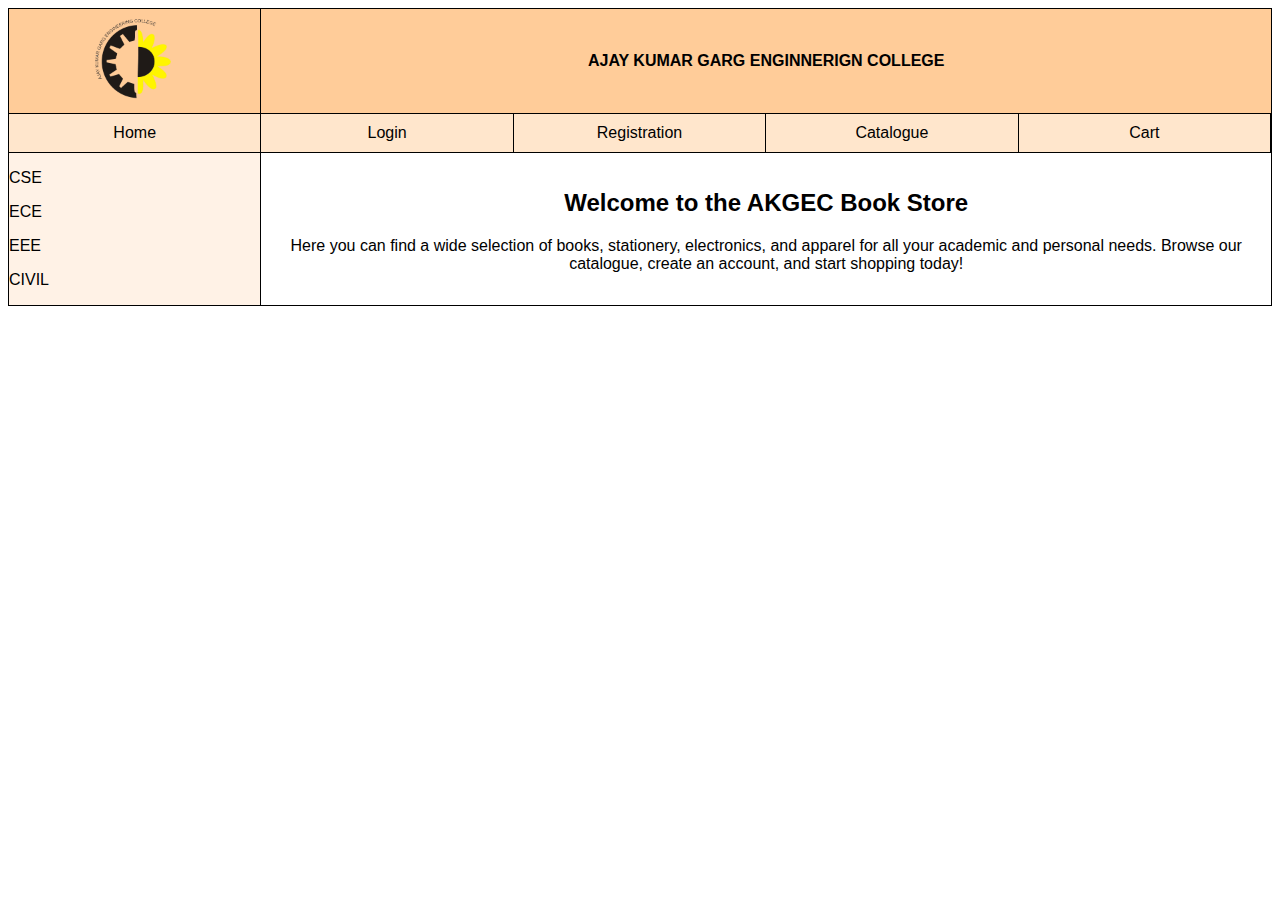
==== Web Dev/index.html @ 41997039 "first commit" ====
<!DOCTYPE html>
<html lang="en">
  <head>
    <meta charset="UTF-8" />
    <meta name="viewport" content="width=device-width, initial-scale=1.0" />
    <title>AKGEC Book Store</title>
    <link rel="stylesheet" href="style.css" />
  </head>
  <body>
    <div class="container">
      <div class="logo">
        <img src="AKGEC_1_0.png" alt="" />
      </div>
      <div class="website center">AJAY KUMAR GARG ENGINNERIGN COLLEGE</div>
      <nav>
        <ul>
          <li><a href="#home">Home</a></li>
          <li><a href="#login">Login</a></li>
          <li><a href="#registration">Registration</a></li>
          <li><a href="#catalogue">Catalogue</a></li>
          <li><a href="#cart">Cart</a></li>
        </ul>
      </nav>
      <aside>
        <p>CSE</p>
        <p>ECE</p>
        <p>EEE</p>
        <p>CIVIL</p>
      </aside>
      <div class="home center">
        <div id="home" class="home-page">
          <h2>Welcome to the AKGEC Book Store</h2>
          <p>
            Here you can find a wide selection of books, stationery,
            electronics, and apparel for all your academic and personal needs.
            Browse our catalogue, create an account, and start shopping today!
          </p>
        </div>
      </div>
      <div class="info center">
        <div id="login" class="login-page">
          <h2>Login Page</h2>
          <form>
            <label for="username">User Name: &nbsp;</label>
            <input type="text" id="username" name="username" /><br /><br />
            <label for="password">Password:&nbsp; &nbsp;</label>
            <input
              type="password"
              id="password"
              name="password"
              required
            /><br /><br />
            <button class="submit" type="submit">Submit</button>
            <button class="reset" type="reset">Reset</button>
          </form>
          <br />
        </div>
        <div id="registration" class="registration-page">
          <h2>Registration Page</h2>
          <p>Registration form will be added here later.</p>
        </div>
        <div id="catalogue" class="catalogue-page">
          <h2>Catalogue Page</h2>
          <p>Catalogue details will be added here later.</p>
        </div>
        <div id="cart" class="cart-page">
          <h2>Cart Page</h2>
          <p>Cart details will be added here later.</p>
        </div>
      </div>
    </div>
  </body>
</html>
---- Web Dev/style.css ----
body {
  padding: 0;
  height: 100%;
  text-align: center;
  font-family: Arial, sans-serif;
}

.center {
  display: flex;
  justify-content: center;
  align-items: center;
}

.container {
  display: grid;
  grid-template-areas:
    "logo header header header header"
    "nav nav nav nav nav"
    "sidebar main main main main";
  grid-template-columns: repeat(5, 1fr);
  grid-template-rows: repeat(3, auto);
  border: 1px solid #000;
}

.logo {
  grid-area: logo;
  background-color: #ffcc99;
  padding: 10px;
  border-bottom: 1px solid #000;
  border-right: 1px solid #000;
}

.logo img {
  height: 5rem;
  width: 5rem;
}

.website {
  grid-area: header;
  background-color: #ffcc99;
  padding: 10px;
  border-bottom: 1px solid #000;
  font-weight: 600;
}

nav {
  grid-area: nav;
  background-color: #ffe6cc;
  border-bottom: 1px solid #000;
}

nav ul {
  list-style-type: none;
  margin: 0;
  padding: 0;
  display: grid;
  grid-template-columns: repeat(5, 1fr);
}

nav ul li {
  border-right: 1px solid #000;
}

nav ul li a {
  display: block;
  padding: 10px;
  text-align: center;
  text-decoration: none;
  color: #000;
}

aside {
  grid-area: sidebar;
  background-color: #fff2e6;
  border-right: 1px solid #000;
}

aside p{
    text-align: left;
}

input{
    border: 3px solid black;
}

.submit,
.reset{
    background-color: white;
    padding: 0.5rem;
    border-radius: 0.5rem;
}

.info,
.home {
  grid-area: main;
  height: 100%;
  width: 100%;
}

.home-page,
.login-page,
.registration-page,
.catalogue-page,
.cart-page {
  display: none;
}

.home-page {
  display: block;
}

#home:target,
#login:target,
#registration:target,
#catalogue:target,
#cart:target {
  width: 100%;
  background-color: white;
  display: block;
}
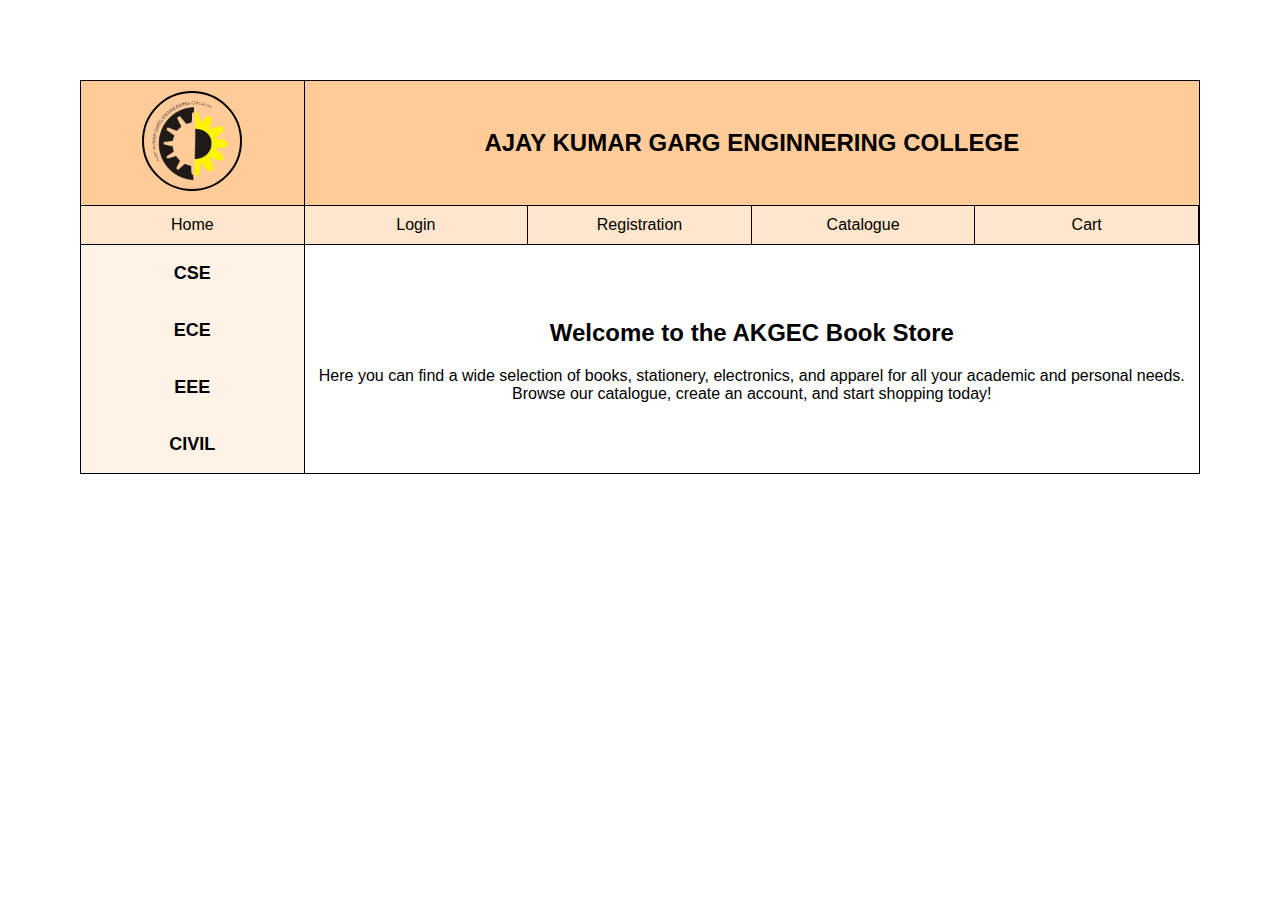
==== commit 518b355d: "Catalogue page" ====
--- a/Web Dev/index.html
+++ b/Web Dev/index.html
@@ -1,73 +1,126 @@
 <!DOCTYPE html>
 <html lang="en">
-  <head>
-    <meta charset="UTF-8" />
-    <meta name="viewport" content="width=device-width, initial-scale=1.0" />
-    <title>AKGEC Book Store</title>
-    <link rel="stylesheet" href="style.css" />
-  </head>
-  <body>
-    <div class="container">
-      <div class="logo">
-        <img src="AKGEC_1_0.png" alt="" />
+
+<head>
+  <meta charset="UTF-8" />
+  <meta name="viewport" content="width=device-width, initial-scale=1.0" />
+  <title>AKGEC Book Store</title>
+  <link rel="stylesheet" href="style.css" />
+  <link rel="stylesheet" href="https://cdnjs.cloudflare.com/ajax/libs/font-awesome/6.6.0/css/all.min.css"
+    integrity="sha512-Kc323vGBEqzTmouAECnVceyQqyqdsSiqLQISBL29aUW4U/M7pSPA/gEUZQqv1cwx4OnYxTxve5UMg5GT6L4JJg=="
+    crossorigin="anonymous" referrerpolicy="no-referrer" />
+</head>
+
+<body>
+  <div class="container">
+    <div class="logo">
+      <img src="AKGEC_1_0.png" alt="" />
+    </div>
+    <div class="website center">AJAY KUMAR GARG ENGINNERING COLLEGE</div>
+    <nav>
+      <ul>
+        <li><a href="#home">Home</a></li>
+        <li><a href="#login">Login</a></li>
+        <li><a href="#registration">Registration</a></li>
+        <li><a href="#catalogue">Catalogue</a></li>
+        <li><a href="#cart">Cart</a></li>
+      </ul>
+    </nav>
+    <div class="sidebar">
+      <p>CSE</p>
+      <p>ECE</p>
+      <p>EEE</p>
+      <p>CIVIL</p>
+    </div>
+    <div class="home center">
+      <div id="home" class="home-page">
+        <h2>Welcome to the AKGEC Book Store</h2>
+        <p>
+          Here you can find a wide selection of books, stationery,
+          electronics, and apparel for all your academic and personal needs.
+          Browse our catalogue, create an account, and start shopping today!
+        </p>
       </div>
-      <div class="website center">AJAY KUMAR GARG ENGINNERIGN COLLEGE</div>
-      <nav>
-        <ul>
-          <li><a href="#home">Home</a></li>
-          <li><a href="#login">Login</a></li>
-          <li><a href="#registration">Registration</a></li>
-          <li><a href="#catalogue">Catalogue</a></li>
-          <li><a href="#cart">Cart</a></li>
-        </ul>
-      </nav>
-      <aside>
-        <p>CSE</p>
-        <p>ECE</p>
-        <p>EEE</p>
-        <p>CIVIL</p>
-      </aside>
-      <div class="home center">
-        <div id="home" class="home-page">
-          <h2>Welcome to the AKGEC Book Store</h2>
-          <p>
-            Here you can find a wide selection of books, stationery,
-            electronics, and apparel for all your academic and personal needs.
-            Browse our catalogue, create an account, and start shopping today!
-          </p>
+    </div>
+
+    <div class="info center">
+      <div id="login" class="login-page">
+        <h3>Login Page</h3>
+        <form>
+          <label for="username">User Name: &nbsp;</label>
+          <input type="text" id="username" name="username" /><br /><br />
+          <label for="password">Password:&nbsp;&nbsp;&nbsp;&nbsp;</label>
+          <input type="password" id="password" name="password" required /><br /><br />
+          <button class="submit" type="submit">Submit</button>
+          <button class="reset" type="reset">Reset</button>
+        </form>
+        <br />
+      </div>
+
+      <div id="registration" class="registration-page">
+        <h2>Registration Page</h2>
+        <p>Registration form will be added here later.</p>
+      </div>
+
+      <div id="catalogue" class="catalogue-page">
+        <div class="catalogue-item">
+          <img src="XMLBible.jpg" alt="XML Bible">
+          <div class="book-info">
+            <h3>Book: XML Bible</h3>
+            <p>Author: Winston<br>
+              Publication: Wiley</br>
+          </div>
+          <div class="price">$40.5</div>
+          <button class="add-to-cart">
+            <i class="fa-solid fa-cart-plus"></i>
+            <span>ADD TO CART</span></button>
+        </div>
+        <div class="catalogue-item">
+          <img src="AI.jpg" alt="AI">
+          <div class="book-info">
+            <h3>Book: AI</h3>
+            <p>Author: S. Russel <br>
+              Publication: Princetonhall</p>
+          </div>
+          <div class="price">$63</div>
+            <button class="add-to-cart">
+              <i class="fa-solid fa-cart-plus"></i>
+              <span>ADD TO CART</span></button>
+        </div>
+        <div class="catalogue-item">
+          <img src="Java2.jpg" alt="AI">
+          <div class="book-info">
+            <h3>Book: Java 2</h3>
+            <p>Author: Watson <br>
+              Publication: BP Publication</p>
+          </div>
+          <div class="price">$35.5</div>
+          <button class="add-to-cart">
+            <i class="fa-solid fa-cart-plus"></i>
+            <span>ADD TO CART</span></button>
+        </div>
+        <div class="catalogue-item">
+          <img src="HTML.jpg" alt="AI">
+          <div class="book-info">
+            <h3>Book: HTML in 24 Hours</h3>
+            <p>Author: Sam Peter <br>
+              Publication: Sam Publication</p>
+          </div>
+          <div class="price">$50</div>
+
+          <button class="add-to-cart">
+            <i class="fa-solid fa-cart-plus"></i>
+            <span>ADD TO CART</span></button>
+
         </div>
       </div>
-      <div class="info center">
-        <div id="login" class="login-page">
-          <h2>Login Page</h2>
-          <form>
-            <label for="username">User Name: &nbsp;</label>
-            <input type="text" id="username" name="username" /><br /><br />
-            <label for="password">Password:&nbsp; &nbsp;</label>
-            <input
-              type="password"
-              id="password"
-              name="password"
-              required
-            /><br /><br />
-            <button class="submit" type="submit">Submit</button>
-            <button class="reset" type="reset">Reset</button>
-          </form>
-          <br />
-        </div>
-        <div id="registration" class="registration-page">
-          <h2>Registration Page</h2>
-          <p>Registration form will be added here later.</p>
-        </div>
-        <div id="catalogue" class="catalogue-page">
-          <h2>Catalogue Page</h2>
-          <p>Catalogue details will be added here later.</p>
-        </div>
-        <div id="cart" class="cart-page">
-          <h2>Cart Page</h2>
-          <p>Cart details will be added here later.</p>
-        </div>
+
+      <div id="cart" class="cart-page">
+        <h2>Cart Page</h2>
+        <p>Cart details will be added here later.</p>
       </div>
     </div>
-  </body>
-</html>
+  </div>
+</body>
+
+</html>--- a/Web Dev/style.css
+++ b/Web Dev/style.css
@@ -1,8 +1,8 @@
 body {
-  padding: 0;
+  margin: 5rem;
   height: 100%;
   text-align: center;
-  font-family: Arial, sans-serif;
+  font-family: Tahoma, Geneva, Verdana, sans-serif;
 }
 
 .center {
@@ -33,6 +33,9 @@
 .logo img {
   height: 5rem;
   width: 5rem;
+  border: 2px solid black;
+  padding: 0.5rem;
+  border-radius: 50%;
 }
 
 .website {
@@ -41,6 +44,7 @@
   padding: 10px;
   border-bottom: 1px solid #000;
   font-weight: 600;
+  font-size: x-large;
 }
 
 nav {
@@ -69,25 +73,28 @@
   color: #000;
 }
 
-aside {
+.sidebar {
   grid-area: sidebar;
   background-color: #fff2e6;
   border-right: 1px solid #000;
+  display: flex;
+  font-weight: 600;
+  font-size: large;
+  flex-direction: column;
+  justify-content: center;
 }
 
-aside p{
-    text-align: left;
-}
-
-input{
-    border: 3px solid black;
+input {
+  border: 3px solid black;
 }
 
 .submit,
-.reset{
-    background-color: white;
-    padding: 0.5rem;
-    border-radius: 0.5rem;
+.reset {
+  background-color: rgb(245, 195, 137);
+  padding: 0.5rem;
+  border-radius: 0.8rem;
+  font-weight: 600;
+  margin-right: 0.5rem;
 }
 
 .info,
@@ -118,3 +125,46 @@
   background-color: white;
   display: block;
 }
+
+.catalogue-item {
+  display: grid;
+  grid-template-columns: 0.5fr 1fr 0.5fr 0.5fr;
+  /* gap: 20px; */
+  align-items: center;
+  border-bottom: 1px solid #ccc;
+}
+
+.catalogue-item img {
+  width: 100px;
+  height: auto;
+  margin: 1rem 2rem;
+}
+
+.book-info {
+  text-align: left;
+  margin-left: 5rem;
+  padding-right: 2rem;
+}
+
+.price{
+  font-weight: 600;
+}
+
+.add-to-cart {
+  cursor: pointer;
+  width: 200px;
+  border-radius: 0.8rem;
+  background-color: #f4b562;
+  font-weight: 600;
+  font-size: 1rem;
+  padding: 0.2rem;
+  margin-right: 6px;
+}
+
+button i{
+  border: 2px solid rgb(5, 28, 58);
+  background-color: #61e6f5;
+  border-radius: 50%;
+  padding: 0.4rem;
+  margin-right: 1.3rem;
+}
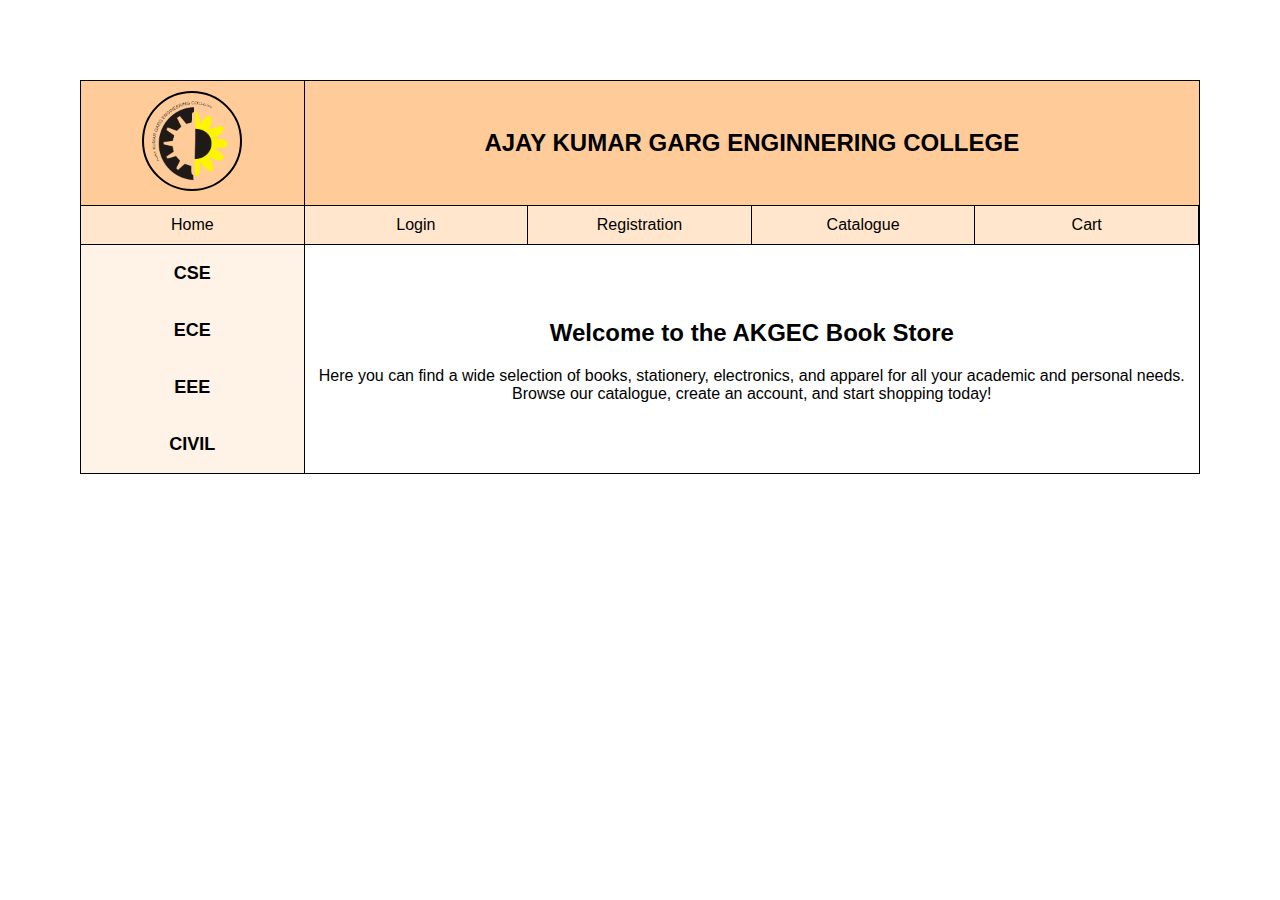
==== commit 407bc2ab: "" ====
--- a/Web Dev/index.html
+++ b/Web Dev/index.html
@@ -48,9 +48,9 @@
         <h3>Login Page</h3>
         <form>
           <label for="username">User Name: &nbsp;</label>
-          <input type="text" id="username" name="username" /><br /><br />
+          <input type="text" id="username" name="username" placeholder="Enter username"/><br /><br />
           <label for="password">Password:&nbsp;&nbsp;&nbsp;&nbsp;</label>
-          <input type="password" id="password" name="password" required /><br /><br />
+          <input type="password" id="password" name="password" required  placeholder="Enter password"/><br /><br />
           <button class="submit" type="submit">Submit</button>
           <button class="reset" type="reset">Reset</button>
         </form>
@@ -58,8 +58,32 @@
       </div>
 
       <div id="registration" class="registration-page">
-        <h2>Registration Page</h2>
-        <p>Registration form will be added here later.</p>
+        <h3>Registration Page</h3>
+        <form action="#" class="form">
+          <label for="name">Name: &nbsp;</label>
+          <input type="text" id="name" placeholder="Enter name"><br><br>
+          <label for="password">Password:</label>
+          <input type="password" id="password" placeholder="Enter password"><br><br>
+          <label for="email">Email:</label>
+          <input type="text" id="email" placeholder="Enter email"><br><br>
+          <label for="sex">Sex:</label>
+          <input type="radio" name="sex">Male
+          <input type="radio" name="sex">Female  
+          <input type="radio" name="sex">Others <br><br>
+          <label for="">Date of Birth:</label>
+          <input type="date"><br><br>
+          <label for="">Language known:</label>
+          <input type="checkbox">Hindi
+          <input type="checkbox">English
+          <input type="checkbox">Telugu
+          <input type="checkbox">Tamil <br><br>
+          <label for="">Address: </label><br>
+          <textarea placeholder="Enter address" rows="4" cols="50"></textarea> <br> <br>
+          <div class="sub-res">
+            <button class="submit" type="submit">Submit</button>
+            <button class="reset" type="reset">Reset</button>
+          </div>
+        </form>
       </div>
 
       <div id="catalogue" class="catalogue-page">
@@ -116,8 +140,34 @@
       </div>
 
       <div id="cart" class="cart-page">
-        <h2>Cart Page</h2>
-        <p>Cart details will be added here later.</p>
+        <table>
+          <thead>
+              <tr>
+                  <th>Book name</th>
+                  <th>Price</th>
+                  <th>Quantity</th>
+                  <th>Amount</th>
+              </tr>
+          </thead>
+          <tbody>
+              <tr>
+                  <td>Java 2</td>
+                  <td>$35.5</td>
+                  <td>2</td>
+                  <td>$70</td>
+              </tr>
+              <tr>
+                  <td>XML bible</td>
+                  <td>$40.5</td>
+                  <td>1</td>
+                  <td>$40.5</td>
+              </tr>
+              <tr class="total">
+                  <td colspan="3">Total amount</td>
+                  <td>$110.5</td>
+              </tr>
+          </tbody>
+      </table>
       </div>
     </div>
   </div>
--- a/Web Dev/style.css
+++ b/Web Dev/style.css
@@ -85,14 +85,19 @@
 }
 
 input {
-  border: 3px solid black;
+  margin: 2px;
+  border: 1px solid black;
+}
+
+.login-page label{
+  font-weight: 700;
 }
 
 .submit,
 .reset {
   background-color: rgb(245, 195, 137);
   padding: 0.5rem;
-  border-radius: 0.8rem;
+  border-radius: 0.5rem;
   font-weight: 600;
   margin-right: 0.5rem;
 }
@@ -129,7 +134,6 @@
 .catalogue-item {
   display: grid;
   grid-template-columns: 0.5fr 1fr 0.5fr 0.5fr;
-  /* gap: 20px; */
   align-items: center;
   border-bottom: 1px solid #ccc;
 }
@@ -168,3 +172,43 @@
   padding: 0.4rem;
   margin-right: 1.3rem;
 }
+
+.cart-page{
+  padding: 1rem;
+}
+
+#cart table {
+  width: 100%;
+  border-collapse: collapse;
+}
+
+#cart th, #cart td {
+  border: 1px solid #ddd;
+  padding: 10px;
+  text-align: left;
+}
+
+#cart th {
+  background-color: #f2f2f2;
+}
+
+#cart tr:nth-child(even) {
+  background-color: #f9f9f9;
+}
+
+#cart tr:hover {
+  background-color: #f5f5f5;
+}
+
+#cart .total {
+  font-weight: bold;
+}
+
+.registration-page form{
+  padding: 1rem;
+  text-align: left;
+}
+
+.registration-page label{
+  font-weight: 700;
+}